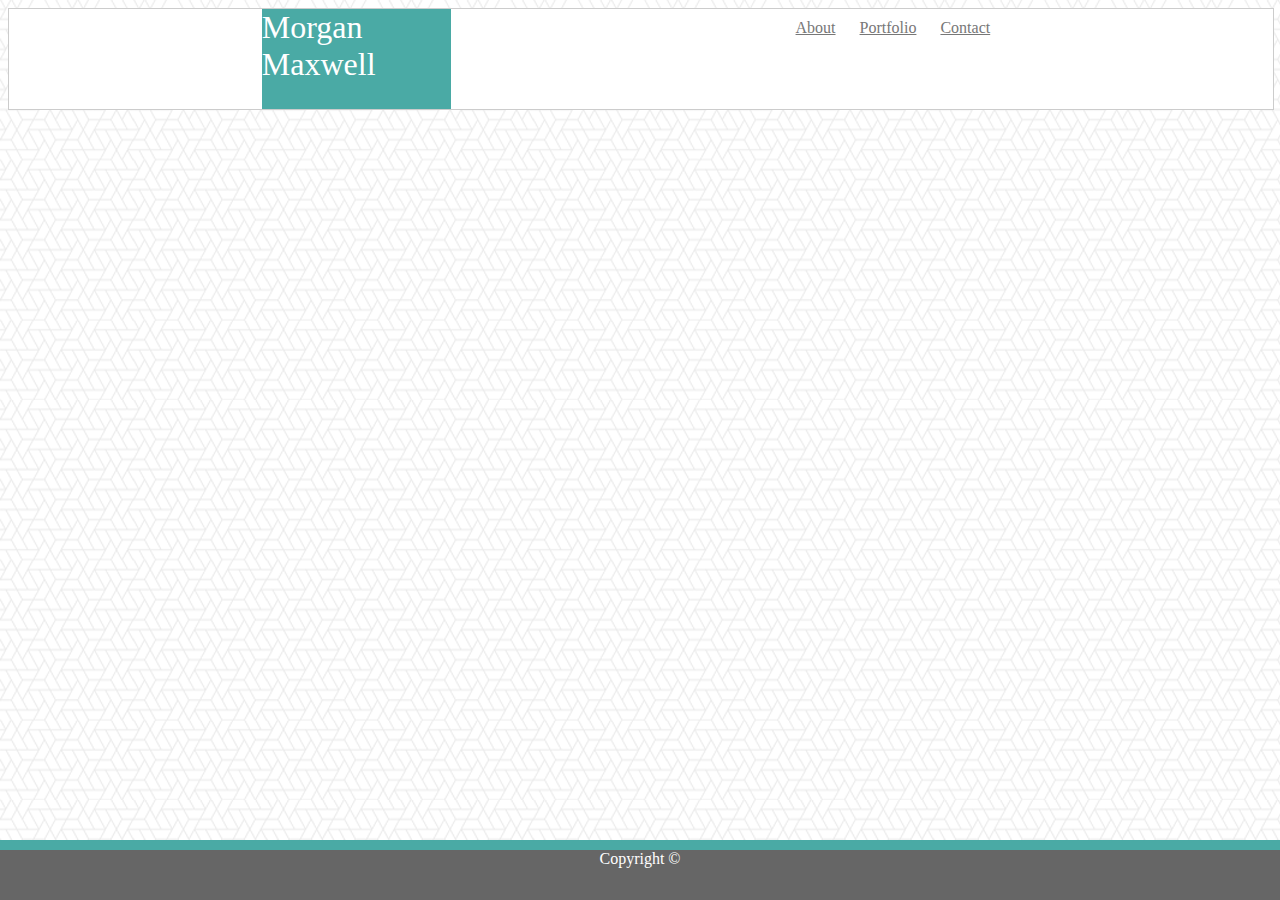
==== contact.html @ c0cbd25a "all pages have css headers and footers" ====
<!DOCTYPE html>
<html lang="en">
<head>
    <meta charset="UTF-8">
    <meta name="viewport" content="width=device-width, initial-scale=1.0">
    <meta http-equiv="X-UA-Compatible" content="ie=edge">
    <title>Document</title>
    <link rel="stylesheet" type="text/css" href="assets/css/contact.css">
    <link rel="stylesheet" type="text/css" href="assets/css/header.css">
    <link rel="stylesheet" type="text/css" href="assets/css/footer.css">

</head>

<body background="assets/images/what-the-hex.png">

    <div>
       
            <header class="header">
            
                <aside id="name"> Morgan Maxwell</aside>

                <div class="navbar">

                    <a id="about" href="index.html">About</a>

                    <a id="portfolio" href="portfolio.html">Portfolio</a>

                    <a id="contact" href="contact.html">Contact</a>
            
            </header>
    </div>

            <footer class="footer"> Copyright ©</footer>

</body>
</html>
---- assets/css/header.css ----
.header {
    background: #ffffff;
    width: 100%;
    height: 100px;
    font-family: "Georgia", "Times", "Times New Roman", "serif";
    margin-bottom: 25px;
    border: #cccccc solid 1px;
}

#name {
    background: #4aaaa5;
    float: left;
    margin-left: 20%;
    color: #ffffff;
    height: 100px;
    width: 15%;
    font-size: 200%;
}

.navbar {
    float: right;
    margin-right: 20%;
    padding: 10px;
}

#about, #portfolio, #contact {
    margin-top: 20px;
    padding-right: 10px;
    margin-right: 10px;
    color: #777777;
}

.navbar::after {
    content: "";
    clear: both;
    display: table;
}
---- assets/css/footer.css ----
.footer {
    border-top: #4aaaa5 solid 10px;
    position: fixed;
    left: 0;
    bottom: 0;
    height: 50px;
    width: 100%;
    text-align: center; 
    background: #666666;
    color: #ffffff;
}
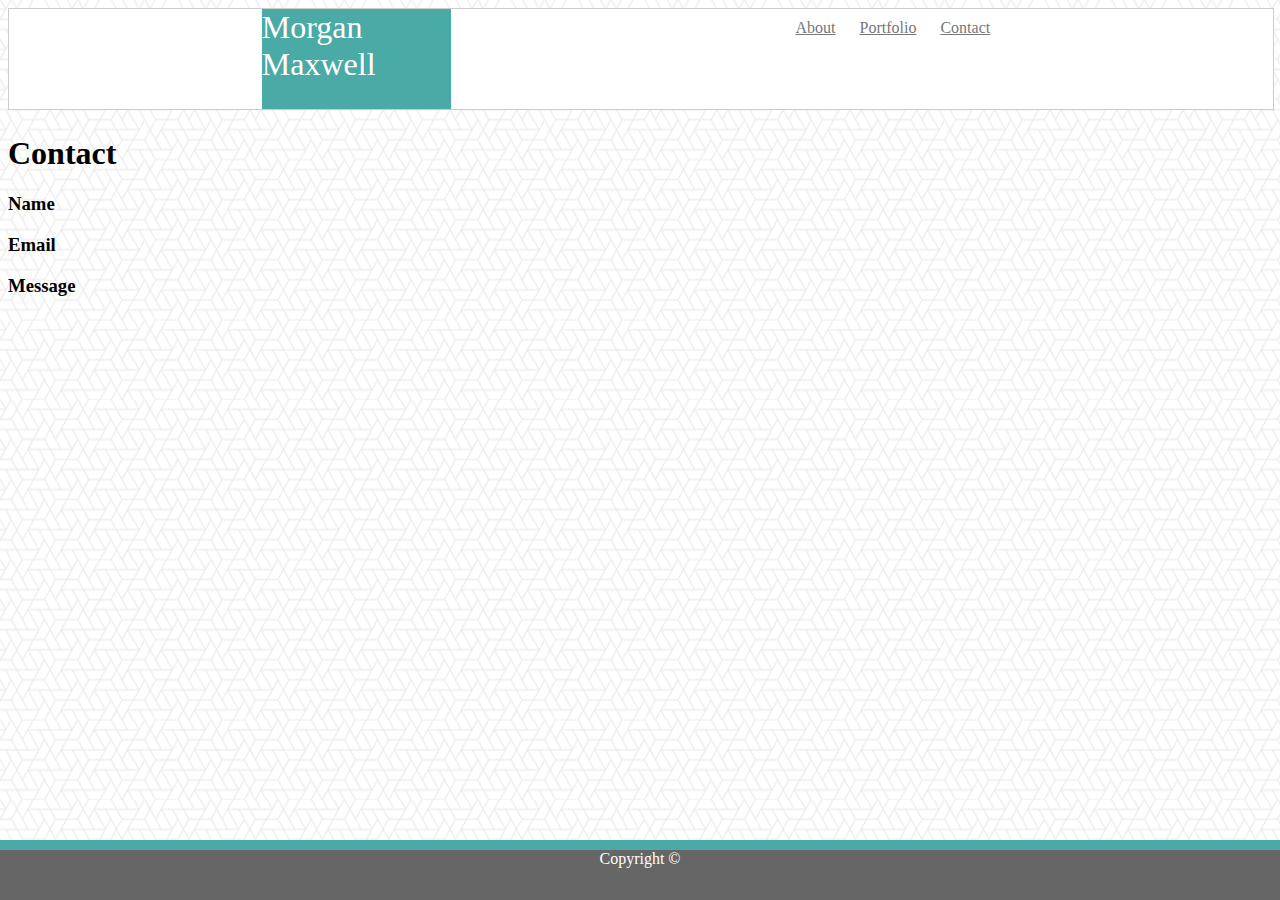
==== commit 12c48060: "Very clean code now, pretty proud of my html" ====
--- a/contact.html
+++ b/contact.html
@@ -12,25 +12,42 @@
 </head>
 
 <body background="assets/images/what-the-hex.png">
+       
+    <header class="header">
+            
+        <aside id="name"> Morgan Maxwell</aside>
 
-    <div>
-       
-            <header class="header">
+        <div class="navbar">
+
+            <a id="about" href="index.html">About</a>
+
+            <a id="portfolio" href="portfolio.html">Portfolio</a>
+
+            <a id="contact" href="contact.html">Contact</a>
             
-                <aside id="name"> Morgan Maxwell</aside>
+    </header>
 
-                <div class="navbar">
+<!-- ^^^HEADER STUFF ^^^ -->
 
-                    <a id="about" href="index.html">About</a>
+    <section class="material">
 
-                    <a id="portfolio" href="portfolio.html">Portfolio</a>
+        <h1 class="materialheader"> Contact</h1>
 
-                    <a id="contact" href="contact.html">Contact</a>
-            
-            </header>
-    </div>
+        <h3>Name</h3>
 
-            <footer class="footer"> Copyright ©</footer>
+        <!-- Filler -->
+
+        <h3>Email</h3>
+
+        <!-- Filler -->
+
+        <h3>Message</h3>
+
+        <!-- Filler -->
+    </section>
+
+    <footer class="footer"> Copyright ©</footer>
 
 </body>
+
 </html>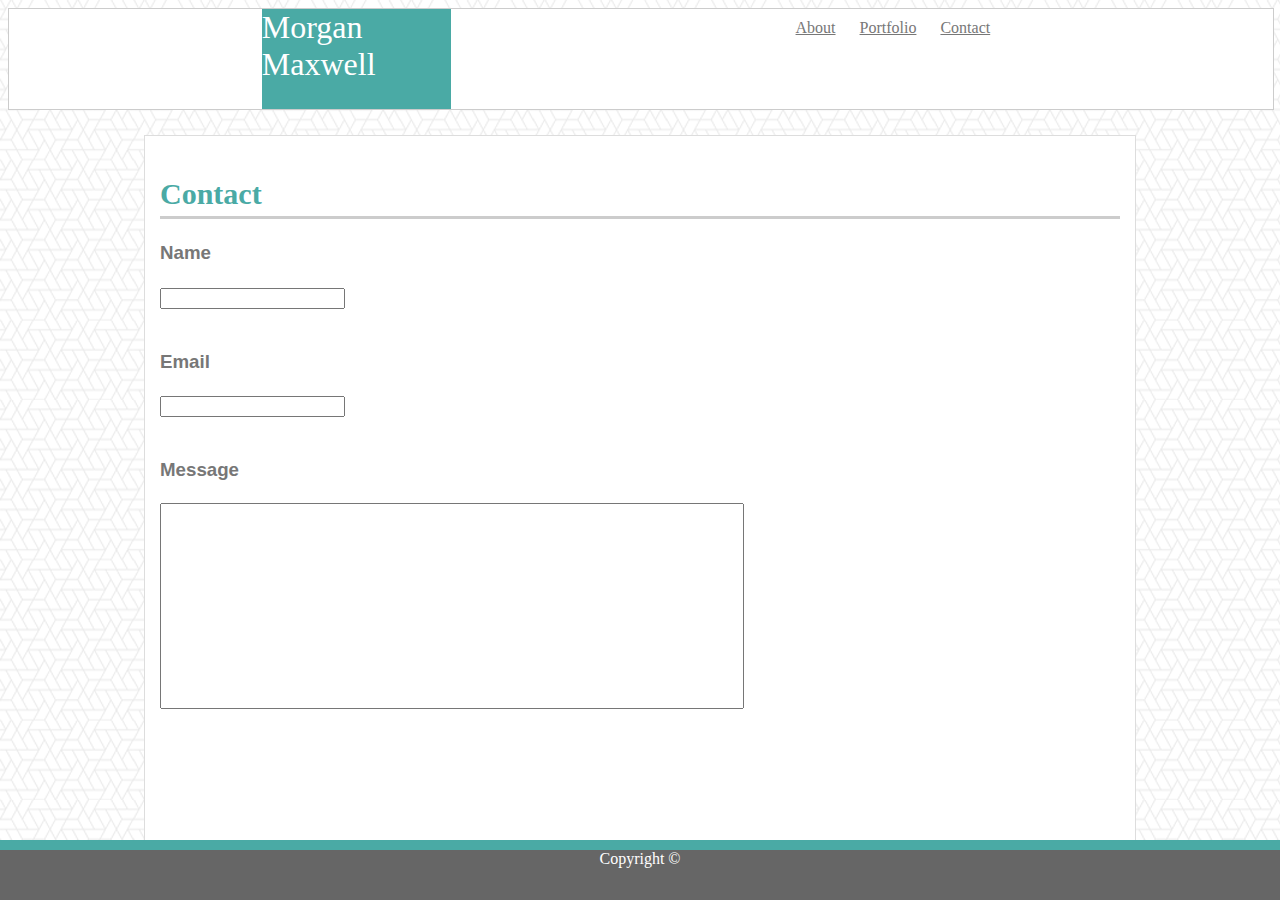
==== commit cef9d066: "going online" ====
--- a/contact.html
+++ b/contact.html
@@ -35,15 +35,18 @@
 
         <h3>Name</h3>
 
-        <!-- Filler -->
+        <input type="text" id="nameinput">
 
         <h3>Email</h3>
 
-        <!-- Filler -->
+        <input type="text" id="emailinput">
 
         <h3>Message</h3>
 
-        <!-- Filler -->
+        <input type="text" id="messageinput">
+
+        <div id="footerpadding"></div>
+        
     </section>
 
     <footer class="footer"> Copyright ©</footer>
--- a/assets/css/contact.css
+++ b/assets/css/contact.css
@@ -0,0 +1,35 @@
+.material {
+    width: 960px;
+    background: #ffffff;
+    border: #dddddd solid 1px;
+    margin: auto;
+    padding: 15px;
+    font-family: "Arial", "Helvetica Neue", "Helvetica", "sans-serif";
+    color: #777777;
+    line-height: 1.5;
+}
+
+.materialheader {
+    color: #4aaaa5;
+    font-family: "Georgia", "Times", "Times New Roman", "serif";
+    margin-bottom: 20px;
+    border-bottom: #cccccc solid 3px;
+    font-size: 30px;
+}
+
+h3 {
+    color: #777777;
+}
+
+#nameinput, #emailinput, #messageinput {
+    margin-bottom: 20px;
+}
+
+#messageinput {
+    height: 200px;
+    width: 60%;
+}
+
+#footerpadding {
+    padding-bottom: 100px;
+}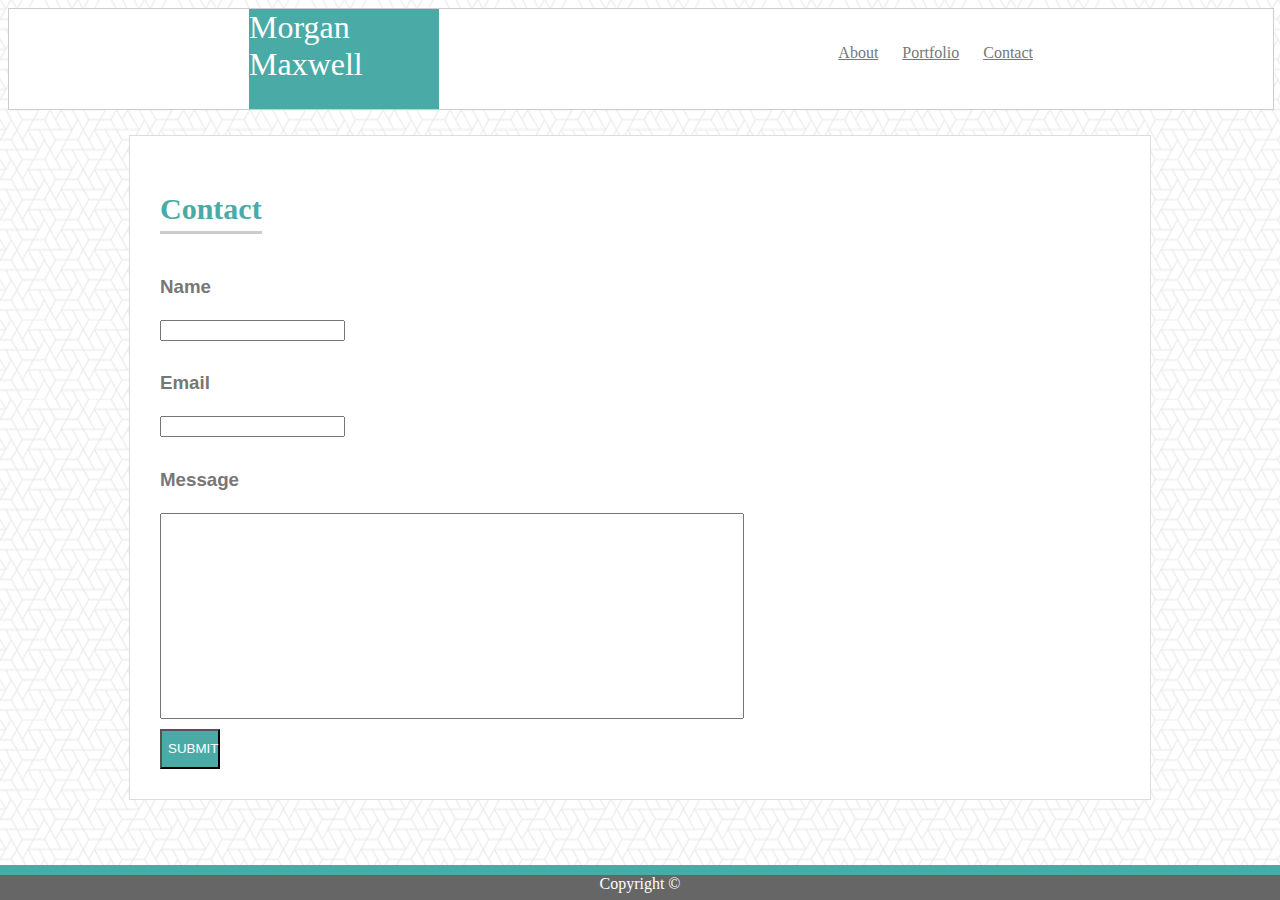
==== commit c832bf89: "looking better, no portfolio page, header isn't snapping to right end of page" ====
--- a/contact.html
+++ b/contact.html
@@ -14,7 +14,7 @@
 <body background="assets/images/what-the-hex.png">
        
     <header class="header">
-            
+    
         <aside id="name"> Morgan Maxwell</aside>
 
         <div class="navbar">
@@ -24,32 +24,38 @@
             <a id="portfolio" href="portfolio.html">Portfolio</a>
 
             <a id="contact" href="contact.html">Contact</a>
-            
+                
+        </div>
+
     </header>
 
-<!-- ^^^HEADER STUFF ^^^ -->
+<!-- ^^^HEADER STUFF ^^^ --> 
+    <div class="container">
 
-    <section class="material">
+        <section class="material">
 
-        <h1 class="materialheader"> Contact</h1>
+            
+            <h1 class="materialheader"> Contact</h1>
 
-        <h3>Name</h3>
+            <h3>Name</h3>
 
-        <input type="text" id="nameinput">
+            <input type="text" id="nameinput">
 
-        <h3>Email</h3>
+            <h3>Email</h3>
 
-        <input type="text" id="emailinput">
+            <input type="text" id="emailinput">
 
-        <h3>Message</h3>
+            <h3>Message</h3>
 
-        <input type="text" id="messageinput">
+            <input type="text" id="messageinput">
 
-        <div id="footerpadding"></div>
-        
-    </section>
+            <button id="submit">SUBMIT</button>
+            
+        </section>
 
-    <footer class="footer"> Copyright ©</footer>
+    </div>
+
+        <footer class="footer"> Copyright ©</footer>
 
 </body>
 
--- a/assets/css/contact.css
+++ b/assets/css/contact.css
@@ -1,15 +1,23 @@
 .material {
+    display: flex;
+    flex-direction: column;
+    flex-wrap: nowrap;
+    justify-content: flex-end;
+    align-items: flex-start;
+    align-content: stretch;
+    margin: auto;
     width: 960px;
     background: #ffffff;
     border: #dddddd solid 1px;
-    margin: auto;
-    padding: 15px;
+    padding: 30px;
     font-family: "Arial", "Helvetica Neue", "Helvetica", "sans-serif";
     color: #777777;
     line-height: 1.5;
+    margin-bottom: 100px;
 }
 
 .materialheader {
+    clear: both;
     color: #4aaaa5;
     font-family: "Georgia", "Times", "Times New Roman", "serif";
     margin-bottom: 20px;
@@ -22,7 +30,7 @@
 }
 
 #nameinput, #emailinput, #messageinput {
-    margin-bottom: 20px;
+    margin-bottom: 10px;
 }
 
 #messageinput {
@@ -30,6 +38,9 @@
     width: 60%;
 }
 
-#footerpadding {
-    padding-bottom: 100px;
+#submit {
+    background: #4aaaa5;
+    color: #ffffff;
+    height: 40px;
+    width: 60px;
 }--- a/assets/css/header.css
+++ b/assets/css/header.css
@@ -10,7 +10,7 @@
 #name {
     background: #4aaaa5;
     float: left;
-    margin-left: 20%;
+    margin-left: 240px;
     color: #ffffff;
     height: 100px;
     width: 15%;
@@ -19,7 +19,8 @@
 
 .navbar {
     float: right;
-    margin-right: 20%;
+    margin-top: 25px;
+    margin-right: 210px;
     padding: 10px;
 }
 
--- a/assets/css/footer.css
+++ b/assets/css/footer.css
@@ -3,9 +3,14 @@
     position: fixed;
     left: 0;
     bottom: 0;
-    height: 50px;
+    height: 25px;
     width: 100%;
     text-align: center; 
     background: #666666;
     color: #ffffff;
-}+}
+
+#footerpadding {
+    margin-bottom: 150px;
+}
+
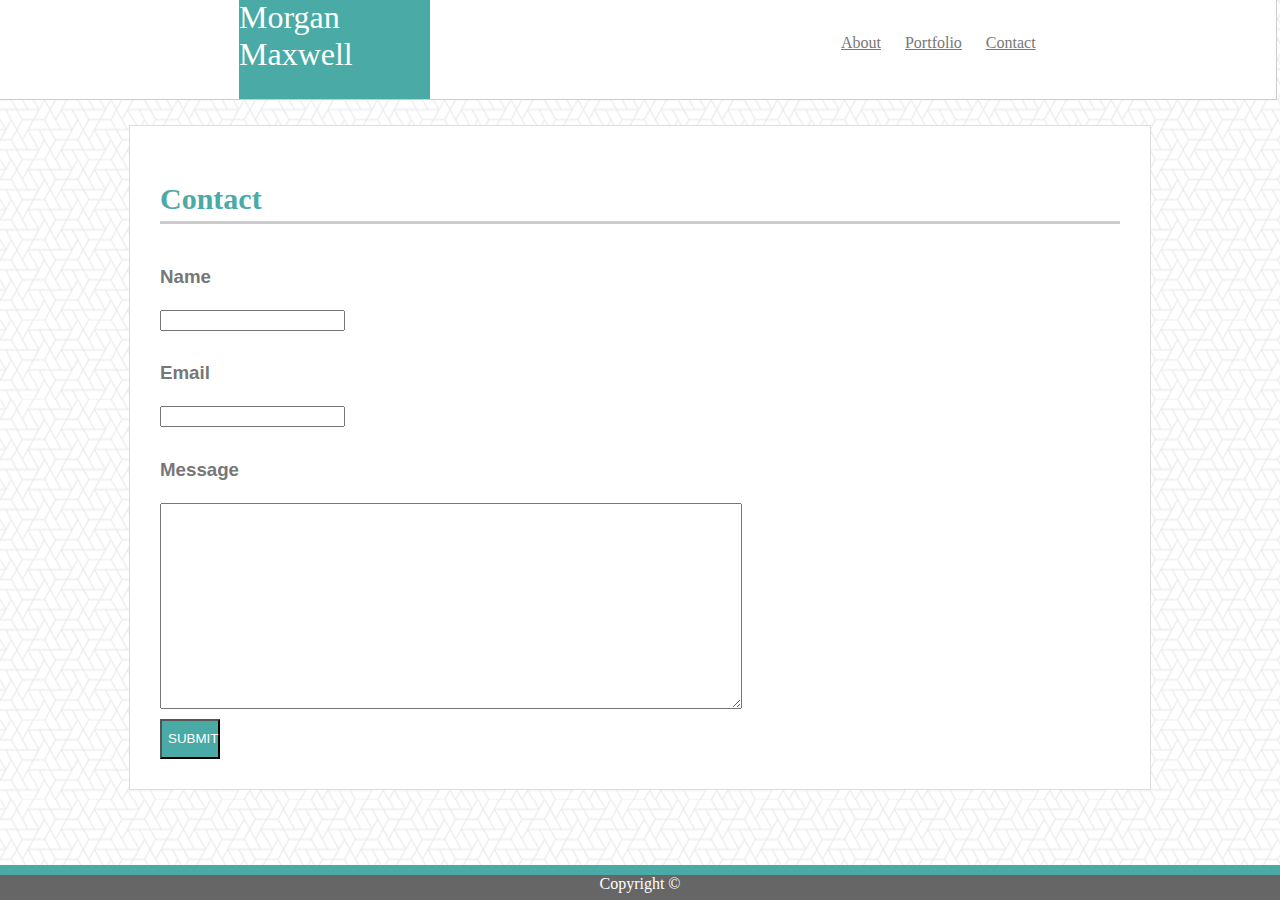
==== commit 8e09460b: "Eric helped me fix my portfolio" ====
--- a/contact.html
+++ b/contact.html
@@ -47,7 +47,7 @@
 
             <h3>Message</h3>
 
-            <input type="text" id="messageinput">
+            <textarea id="messageinput" name="message" rows="10" cols="10"></textarea>
 
             <button id="submit">SUBMIT</button>
             
--- a/assets/css/contact.css
+++ b/assets/css/contact.css
@@ -23,6 +23,7 @@
     margin-bottom: 20px;
     border-bottom: #cccccc solid 3px;
     font-size: 30px;
+    width: 100%
 }
 
 h3 {
--- a/assets/css/header.css
+++ b/assets/css/header.css
@@ -1,8 +1,9 @@
 .header {
     background: #ffffff;
-    width: 100%;
+    width: 101%;
     height: 100px;
     font-family: "Georgia", "Times", "Times New Roman", "serif";
+    margin: -10px;
     margin-bottom: 25px;
     border: #cccccc solid 1px;
 }
